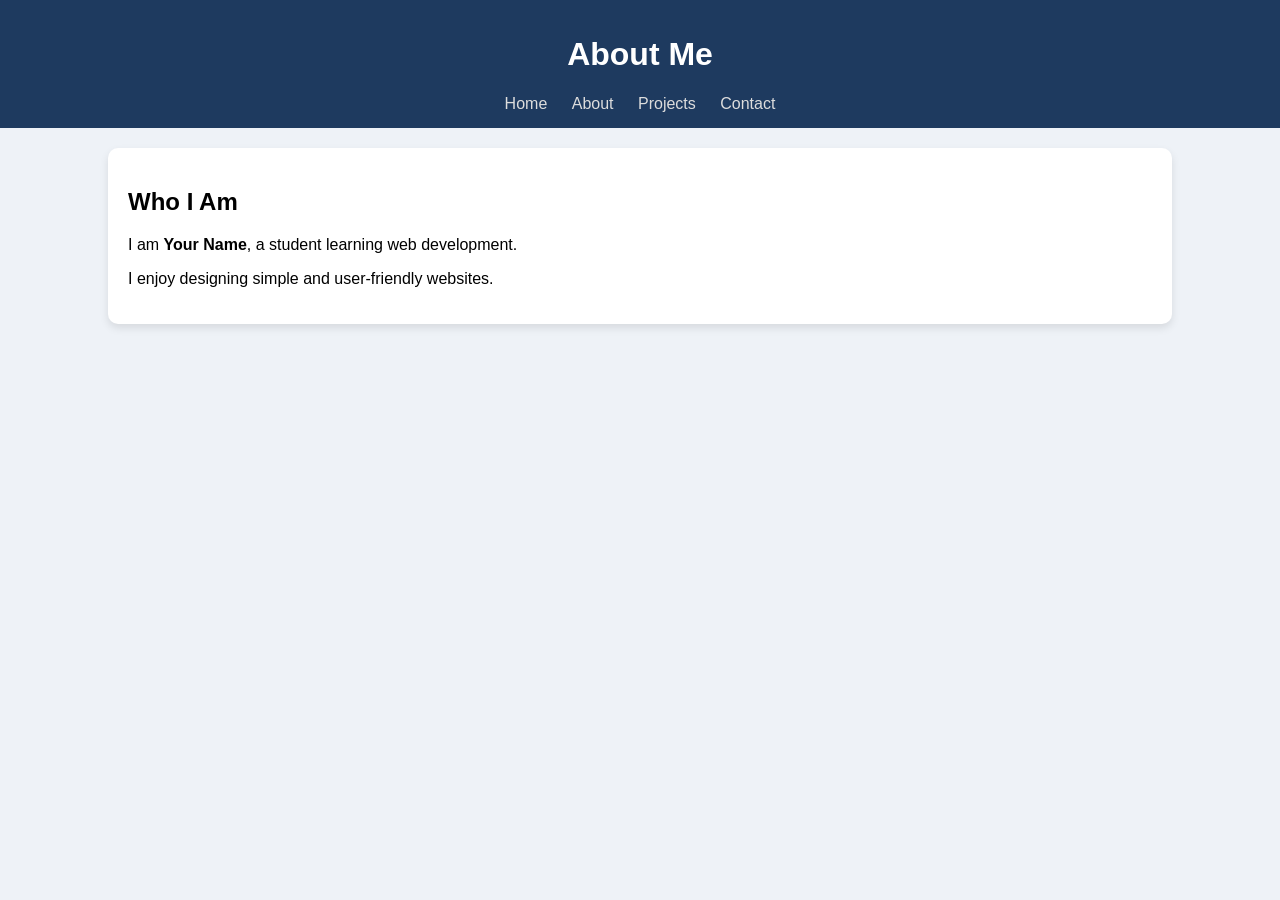
==== about.html @ 2ac3891d "Add files via upload" ====
<!DOCTYPE html>
<html lang="en">
<head>
    <title>About</title>
    <link rel="stylesheet" href="style.css">
</head>
<body>

<header>
    <h1>About Me</h1>
    <nav>
        <a href="index.html">Home</a>
        <a href="about.html">About</a>
        <a href="projects.html">Projects</a>
        <a href="contact.html">Contact</a>
    </nav>
</header>

<section class="card">
    <h2>Who I Am</h2>
    <p>I am <strong>Your Name</strong>, a student learning web development.</p>
    <p>I enjoy designing simple and user-friendly websites.</p>
</section>

</body>
</html>
---- style.css ----
body {
    font-family: Verdana, sans-serif;
    margin: 0;
    background: #eef2f7;
}

/* Header */
header {
    background: #1e3a5f;
    color: white;
    padding: 15px;
    text-align: center;
}

nav a {
    margin: 0 10px;
    color: #ddd;
    text-decoration: none;
}

nav a:hover {
    color: #fff;
}

/* Hero Section */
.hero {
    text-align: center;
    padding: 40px;
}

.hero img {
    width: 140px;
    border-radius: 50%;
}

/* Cards */
.card {
    background: white;
    margin: 20px auto;
    padding: 20px;
    width: 80%;
    border-radius: 10px;
    box-shadow: 0 4px 8px rgba(0,0,0,0.1);
}

/* Projects */
.projects {
    display: flex;
    flex-wrap: wrap;
    justify-content: center;
}

/* Form */
form input, form textarea {
    width: 100%;
    padding: 10px;
    margin: 8px 0;
}

button {
    padding: 10px;
    background: #1e3a5f;
    color: white;
    border: none;
}

button:hover {
    background: #16324a;
}

/* Footer */
footer {
    text-align: center;
    padding: 10px;
    background: #1e3a5f;
    color: white;
    margin-top: 20px;
}
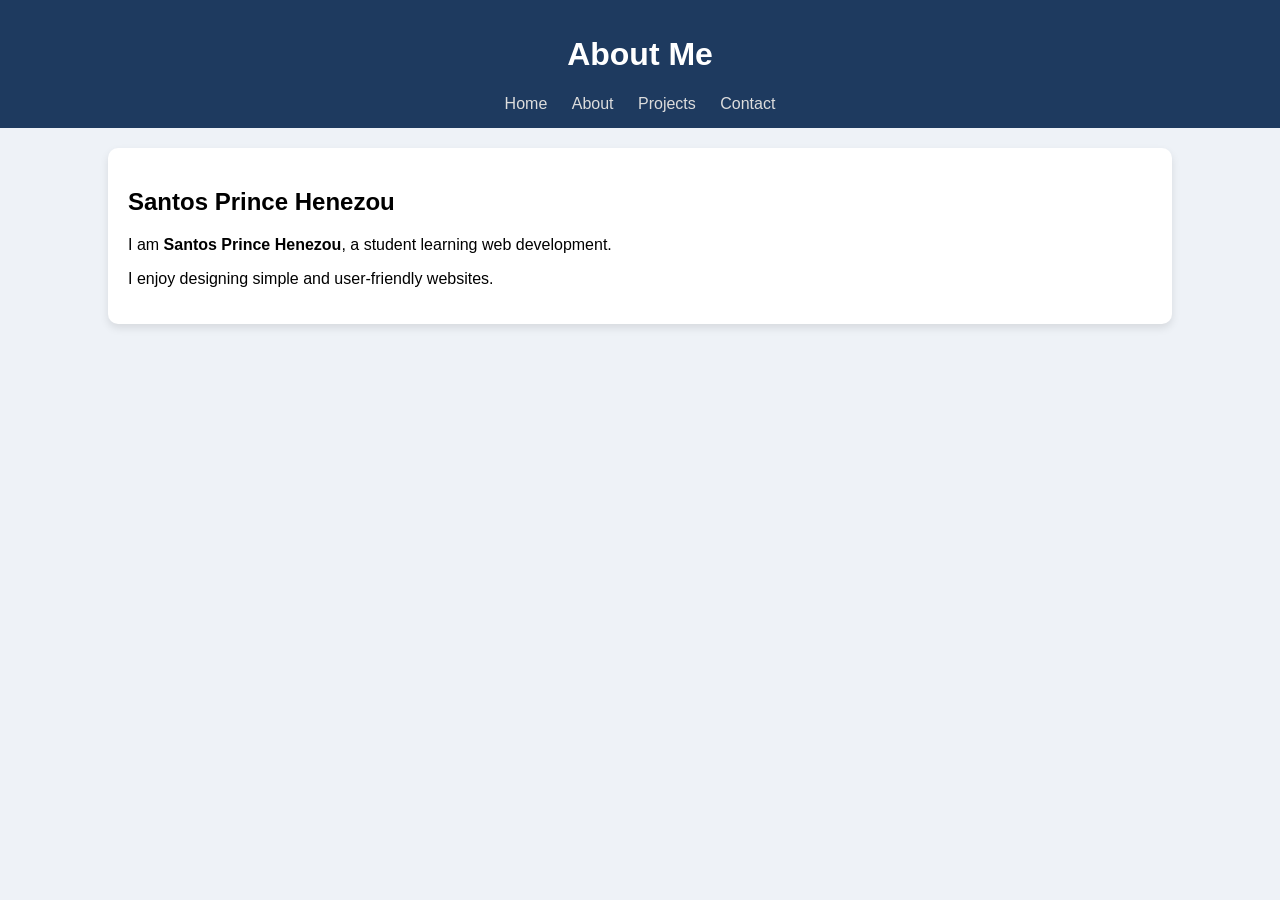
==== commit 0c8ea8b7: "Add files via upload" ====
--- a/about.html
+++ b/about.html
@@ -17,8 +17,8 @@
 </header>
 
 <section class="card">
-    <h2>Who I Am</h2>
-    <p>I am <strong>Your Name</strong>, a student learning web development.</p>
+    <h2>Santos Prince Henezou</h2>
+    <p>I am <strong>Santos Prince Henezou</strong>, a student learning web development.</p>
     <p>I enjoy designing simple and user-friendly websites.</p>
 </section>
 
